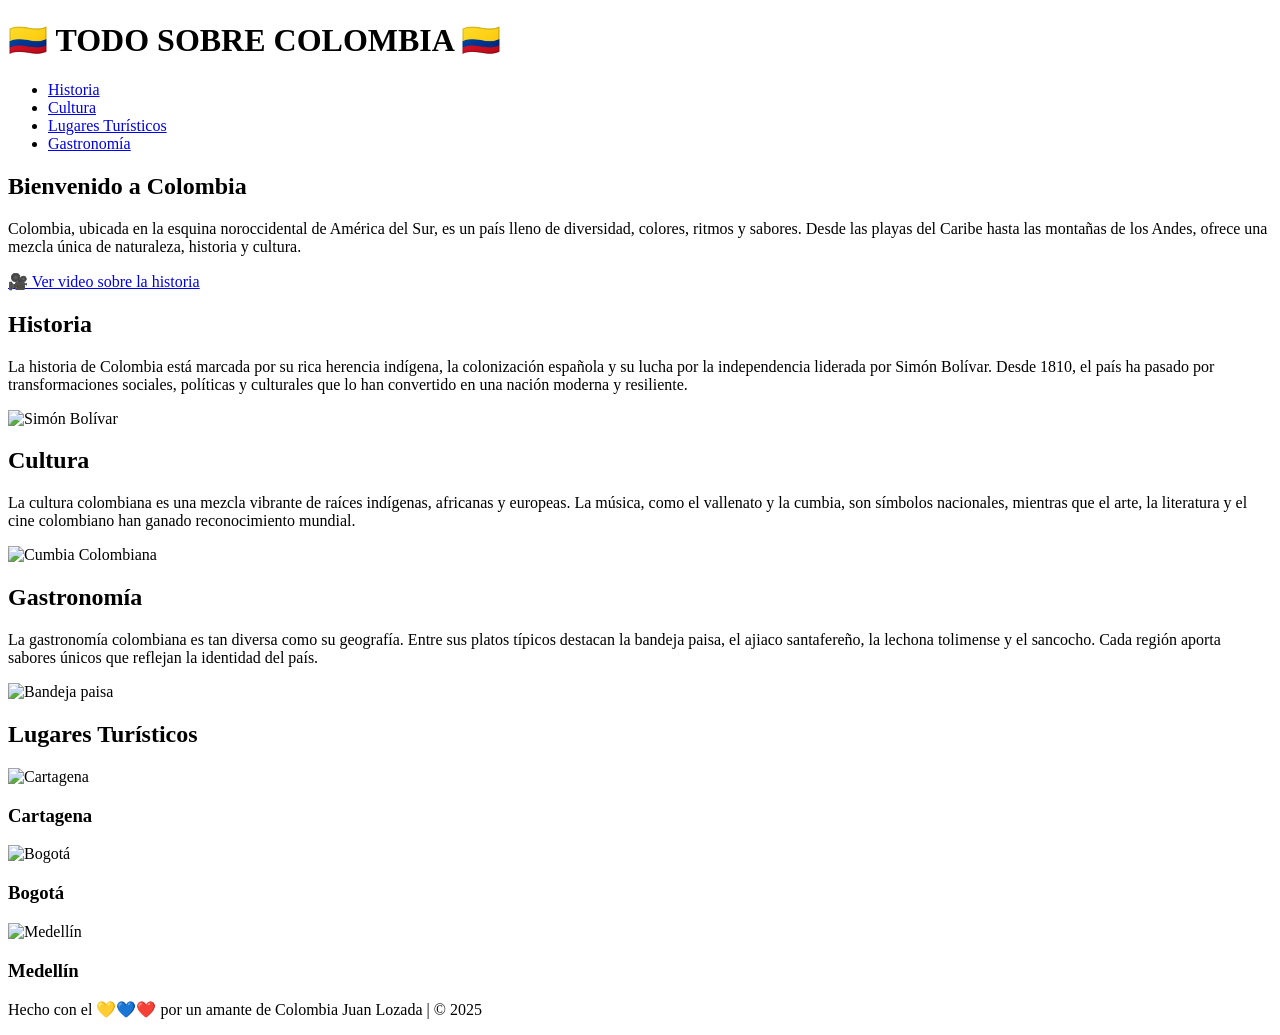
==== Login_Proyecto/index.html @ 922adaa2 "Add files via upload" ====
<!DOCTYPE html>
<html lang="es">
<head>
  <meta charset="UTF-8">
  <title>Colombia - Tierra de Sabores y Colores</title>
  <link rel="stylesheet" href="style.css">
</head>
<body>
  <header>
    <h1>🇨🇴 TODO SOBRE COLOMBIA 🇨🇴</h1>
    <nav>
      <ul>
        <li><a href="#historia">Historia</a></li>
        <li><a href="#cultura">Cultura</a></li>
        <li><a href="#lugares">Lugares Turísticos</a></li>
        <li><a href="#gastronomia">Gastronomía</a></li>
      </ul>
    </nav>
  </header>

  <section class="intro">
    <h2>Bienvenido a Colombia</h2>
    <p>
      Colombia, ubicada en la esquina noroccidental de América del Sur, es un país lleno de diversidad,
      colores, ritmos y sabores. Desde las playas del Caribe hasta las montañas de los Andes, 
      ofrece una mezcla única de naturaleza, historia y cultura.
    </p>
    <a class="boton" href="https://www.youtube.com/watch?v=g2CiCEfn9dk" target="_blank">🎥 Ver video sobre la historia</a>
  </section>

  <section id="historia" class="contenedor">
    <h2>Historia</h2>
    <p>
      La historia de Colombia está marcada por su rica herencia indígena, la colonización española y 
      su lucha por la independencia liderada por Simón Bolívar. Desde 1810, el país ha pasado por
      transformaciones sociales, políticas y culturales que lo han convertido en una nación moderna y resiliente.
    </p>
    <img src="C:\Users\FAMILIA\Documents\Login_Proyecto\Imagenes\Simon_Bolivar.jpg" alt="Simón Bolívar">
  </section>

  <section id="cultura" class="contenedor">
    <h2>Cultura</h2>
    <p>
      La cultura colombiana es una mezcla vibrante de raíces indígenas, africanas y europeas. 
      La música, como el vallenato y la cumbia, son símbolos nacionales, mientras que el arte, 
      la literatura y el cine colombiano han ganado reconocimiento mundial.
    </p>
    <img src="C:\Users\FAMILIA\Documents\Login_Proyecto\Imagenes\Imagen_1.jpg" alt="Cumbia Colombiana">
  </section>
  
  <section id="gastronomia" class="contenedor">
    <h2>Gastronomía</h2>
    <p>
      La gastronomía colombiana es tan diversa como su geografía. Entre sus platos típicos destacan la bandeja paisa,
      el ajiaco santafereño, la lechona tolimense y el sancocho. Cada región aporta sabores únicos que reflejan la identidad del país.
    </p>
    <img src="C:\Users\FAMILIA\Documents\Login_Proyecto\Imagenes\Bandeja_Paisa.jpg" alt="Bandeja paisa">
  </section>

  <section id="lugares" class="galeria">
    <h2>Lugares Turísticos</h2>
    <div class="imagenes">
      <div class="card">
        <img src="C:\Users\FAMILIA\Documents\Login_Proyecto\Imagenes\Cartagena.jpg" alt="Cartagena">
        <h3>Cartagena</h3>
      </div>
      <div class="card">
        <img src="C:\Users\FAMILIA\Documents\Login_Proyecto\Imagenes\Bogota.jpg" alt="Bogotá">
        <h3>Bogotá</h3>
      </div>
      <div class="card">
        <img src="C:\Users\FAMILIA\Documents\Login_Proyecto\Imagenes\Medellin.jpg" alt="Medellín">
        <h3>Medellín</h3>
      </div>
    </div>
  </section>

  

  <footer>
    <p>Hecho con el 💛💙❤️ por un amante de Colombia Juan Lozada | © 2025</p>
  </footer>
</body>
</html>
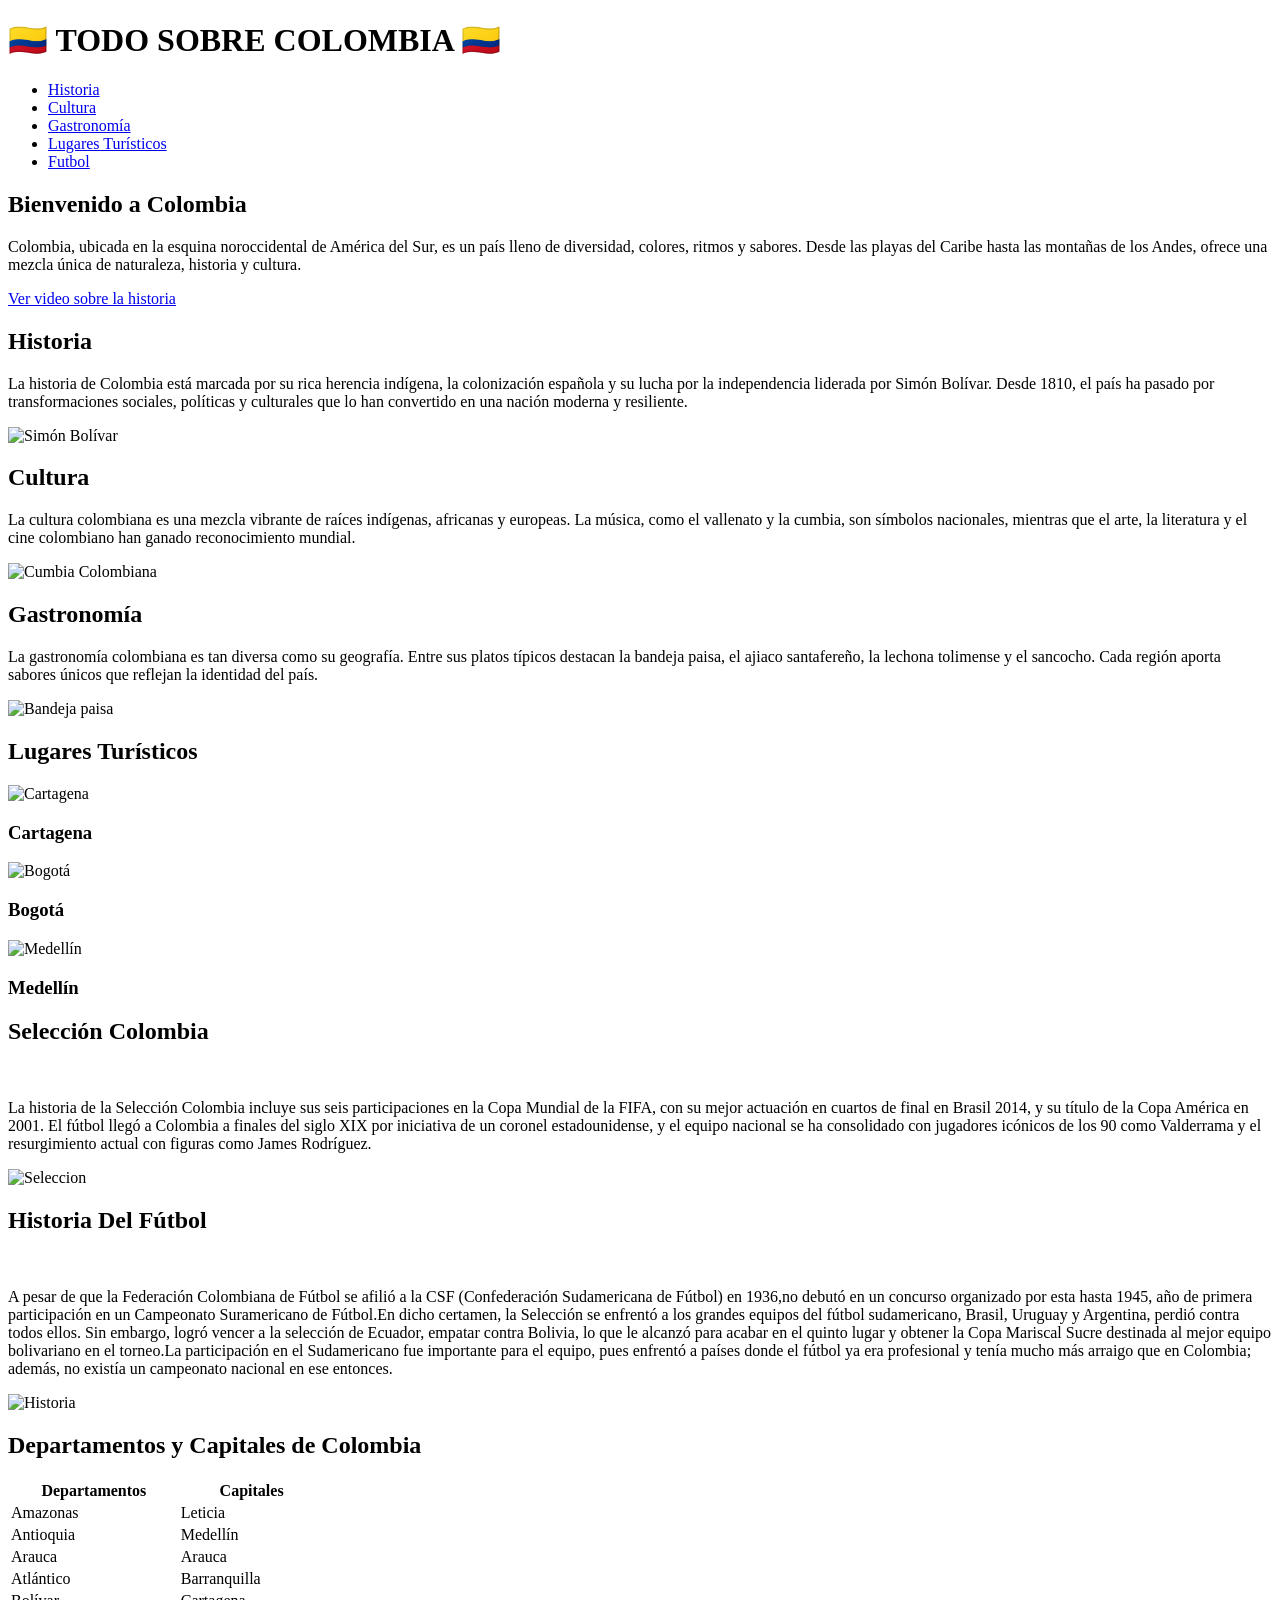
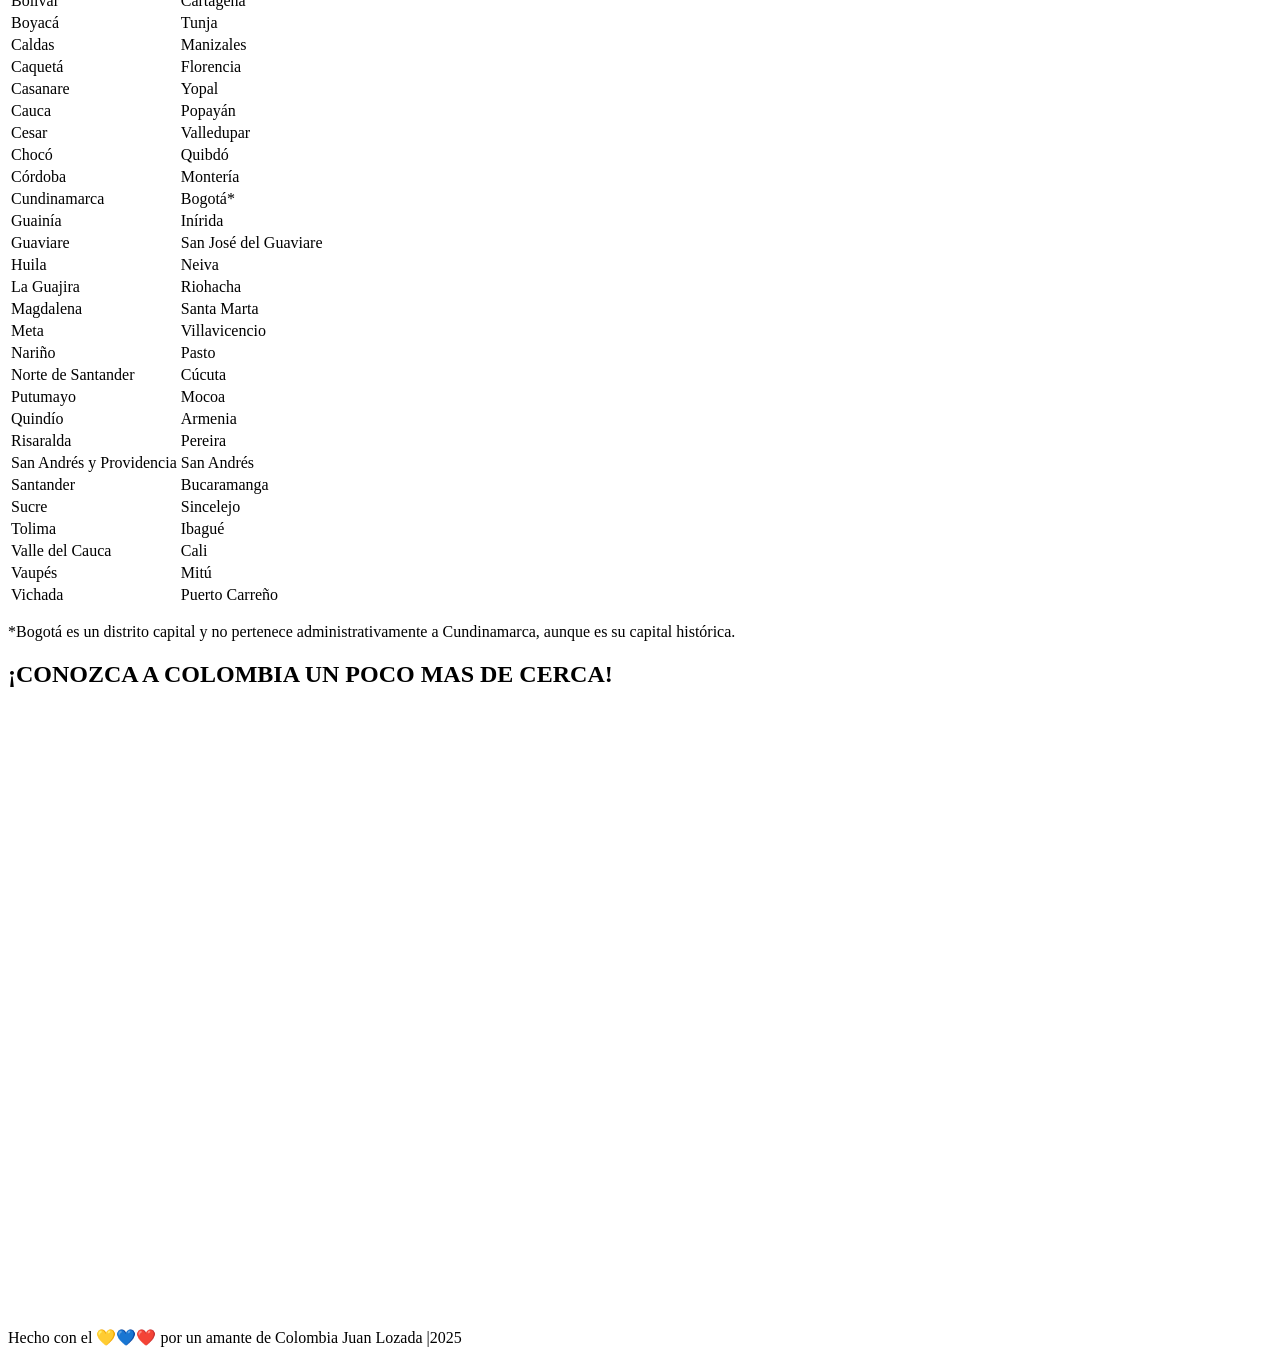
==== commit f941e71d: "Add files via upload" ====
--- a/Login_Proyecto/index.html
+++ b/Login_Proyecto/index.html
@@ -4,6 +4,7 @@
   <meta charset="UTF-8">
   <title>Colombia - Tierra de Sabores y Colores</title>
   <link rel="stylesheet" href="style.css">
+  <link rel="icon" type="image/x-icon" href="https://upload.wikimedia.org/wikipedia/commons/thumb/2/21/Flag_of_Colombia.svg/2560px-Flag_of_Colombia.svg.png">
 </head>
 <body>
   <header>
@@ -12,8 +13,9 @@
       <ul>
         <li><a href="#historia">Historia</a></li>
         <li><a href="#cultura">Cultura</a></li>
+        <li><a href="#gastronomia">Gastronomía</a></li>
         <li><a href="#lugares">Lugares Turísticos</a></li>
-        <li><a href="#gastronomia">Gastronomía</a></li>
+        <li><a href="#Futbol">Futbol</a></li>
       </ul>
     </nav>
   </header>
@@ -25,7 +27,7 @@
       colores, ritmos y sabores. Desde las playas del Caribe hasta las montañas de los Andes, 
       ofrece una mezcla única de naturaleza, historia y cultura.
     </p>
-    <a class="boton" href="https://www.youtube.com/watch?v=g2CiCEfn9dk" target="_blank">🎥 Ver video sobre la historia</a>
+    <a class="boton" href="https://www.youtube.com/watch?v=g2CiCEfn9dk" target="_blank"> Ver video sobre la historia</a>
   </section>
 
   <section id="historia" class="contenedor">
@@ -35,7 +37,7 @@
       su lucha por la independencia liderada por Simón Bolívar. Desde 1810, el país ha pasado por
       transformaciones sociales, políticas y culturales que lo han convertido en una nación moderna y resiliente.
     </p>
-    <img src="C:\Users\FAMILIA\Documents\Login_Proyecto\Imagenes\Simon_Bolivar.jpg" alt="Simón Bolívar">
+    <img src="C:\Users\AdminSena\Downloads\Login_Proyecto\Imagenes\Simon_Bolivar.jpg" alt="Simón Bolívar">
   </section>
 
   <section id="cultura" class="contenedor">
@@ -45,7 +47,7 @@
       La música, como el vallenato y la cumbia, son símbolos nacionales, mientras que el arte, 
       la literatura y el cine colombiano han ganado reconocimiento mundial.
     </p>
-    <img src="C:\Users\FAMILIA\Documents\Login_Proyecto\Imagenes\Imagen_1.jpg" alt="Cumbia Colombiana">
+    <img src="C:\Users\AdminSena\Downloads\Login_Proyecto\Imagenes\Imagen_1.jpg" alt="Cumbia Colombiana">
   </section>
   
   <section id="gastronomia" class="contenedor">
@@ -54,31 +56,116 @@
       La gastronomía colombiana es tan diversa como su geografía. Entre sus platos típicos destacan la bandeja paisa,
       el ajiaco santafereño, la lechona tolimense y el sancocho. Cada región aporta sabores únicos que reflejan la identidad del país.
     </p>
-    <img src="C:\Users\FAMILIA\Documents\Login_Proyecto\Imagenes\Bandeja_Paisa.jpg" alt="Bandeja paisa">
+    <img src="C:\Users\AdminSena\Downloads\Login_Proyecto\Imagenes\Bandeja_Paisa.jpg" alt="Bandeja paisa">
   </section>
 
   <section id="lugares" class="galeria">
     <h2>Lugares Turísticos</h2>
     <div class="imagenes">
       <div class="card">
-        <img src="C:\Users\FAMILIA\Documents\Login_Proyecto\Imagenes\Cartagena.jpg" alt="Cartagena">
+        <img src="C:\Users\AdminSena\Downloads\Login_Proyecto\Imagenes\Cartagena.jpg" alt="Cartagena">
         <h3>Cartagena</h3>
       </div>
       <div class="card">
-        <img src="C:\Users\FAMILIA\Documents\Login_Proyecto\Imagenes\Bogota.jpg" alt="Bogotá">
+        <img src="C:\Users\AdminSena\Downloads\Login_Proyecto\Imagenes\Bogota.jpg" alt="Bogotá">
         <h3>Bogotá</h3>
       </div>
       <div class="card">
-        <img src="C:\Users\FAMILIA\Documents\Login_Proyecto\Imagenes\Medellin.jpg" alt="Medellín">
+        <img src="C:\Users\AdminSena\Downloads\Login_Proyecto\Imagenes\Medellin.jpg" alt="Medellín">
         <h3>Medellín</h3>
       </div>
     </div>
   </section>
 
+  <div class="contenedor-general">
   
 
+  <section id="Futbol" class="contenedor_Futbol">
+    <h2>Selección Colombia</h2> <br>
+    <p>
+      La historia de la Selección Colombia incluye sus seis participaciones en la Copa Mundial de la FIFA,
+      con su mejor actuación en cuartos de final en Brasil 2014, y su título de la Copa América en 2001.
+      El fútbol llegó a Colombia a finales del siglo XIX por iniciativa de un coronel estadounidense, y 
+      el equipo nacional se ha consolidado con jugadores icónicos de los 90 como Valderrama y 
+      el resurgimiento actual con figuras como James Rodríguez.
+    </p>
+    <img src="C:\Users\AdminSena\Downloads\Login_Proyecto\Imagenes\Imagen_Futbol.jpg" alt="Seleccion">
+  </section>
+
+ 
+  <section id="Historia" class="contenedor_Historia">
+    <h2>Historia Del Fútbol</h2> <br>
+    <p>
+      A pesar de que la Federación Colombiana de Fútbol se afilió a la CSF 
+      (Confederación Sudamericana de Fútbol) en 1936,no debutó en un concurso organizado por 
+      esta hasta 1945, año de primera participación en un Campeonato Suramericano de Fútbol.​En 
+      dicho certamen, la Selección se enfrentó a los grandes equipos del fútbol 
+      sudamericano, Brasil, Uruguay y Argentina, perdió contra todos ellos. Sin embargo, logró vencer a la selección de Ecuador, 
+      empatar contra Bolivia, lo que le alcanzó para acabar en el quinto lugar y obtener la Copa Mariscal Sucre destinada al mejor
+      equipo bolivariano en el torneo.​La participación en el Sudamericano fue importante para el 
+      equipo, pues enfrentó a países donde el fútbol ya era profesional y tenía mucho más arraigo que en 
+      Colombia; además, no existía un campeonato nacional en ese entonces.
+    </p>
+    <img src="C:\Users\AdminSena\Downloads\Login_Proyecto\Imagenes\Historia.webp" alt="Historia">
+  </section>
+
+</div>
+
+<section id="Departamentos" class="tabla_Colombia">
+  <h2>Departamentos y Capitales de Colombia</h2>
+  <table>
+    <tr>
+      <th>Departamentos</th>
+      <th>Capitales</th>
+    </tr>
+    <tr><td>Amazonas</td><td>Leticia</td></tr>
+    <tr><td>Antioquia</td><td>Medellín</td></tr>
+    <tr><td>Arauca</td><td>Arauca</td></tr>
+    <tr><td>Atlántico</td><td>Barranquilla</td></tr>
+    <tr><td>Bolívar</td><td>Cartagena</td></tr>
+    <tr><td>Boyacá</td><td>Tunja</td></tr>
+    <tr><td>Caldas</td><td>Manizales</td></tr>
+    <tr><td>Caquetá</td><td>Florencia</td></tr>
+    <tr><td>Casanare</td><td>Yopal</td></tr>
+    <tr><td>Cauca</td><td>Popayán</td></tr>
+    <tr><td>Cesar</td><td>Valledupar</td></tr>
+    <tr><td>Chocó</td><td>Quibdó</td></tr>
+    <tr><td>Córdoba</td><td>Montería</td></tr>
+    <tr><td>Cundinamarca</td><td>Bogotá*</td></tr>
+    <tr><td>Guainía</td><td>Inírida</td></tr>
+    <tr><td>Guaviare</td><td>San José del Guaviare</td></tr>
+    <tr><td>Huila</td><td>Neiva</td></tr>
+    <tr><td>La Guajira</td><td>Riohacha</td></tr>
+    <tr><td>Magdalena</td><td>Santa Marta</td></tr>
+    <tr><td>Meta</td><td>Villavicencio</td></tr>
+    <tr><td>Nariño</td><td>Pasto</td></tr>
+    <tr><td>Norte de Santander</td><td>Cúcuta</td></tr>
+    <tr><td>Putumayo</td><td>Mocoa</td></tr>
+    <tr><td>Quindío</td><td>Armenia</td></tr>
+    <tr><td>Risaralda</td><td>Pereira</td></tr>
+    <tr><td>San Andrés y Providencia</td><td>San Andrés</td></tr>
+    <tr><td>Santander</td><td>Bucaramanga</td></tr>
+    <tr><td>Sucre</td><td>Sincelejo</td></tr>
+    <tr><td>Tolima</td><td>Ibagué</td></tr>
+    <tr><td>Valle del Cauca</td><td>Cali</td></tr>
+    <tr><td>Vaupés</td><td>Mitú</td></tr>
+    <tr><td>Vichada</td><td>Puerto Carreño</td></tr>
+  </table>
+  <p class="nota">*Bogotá es un distrito capital y no pertenece administrativamente a Cundinamarca, aunque es su capital histórica.</p>
+</section>
+
+<h2 class="Titulo_video">¡CONOZCA A COLOMBIA UN POCO MAS DE CERCA!</h2>
+
+<div class="iframe_container">
+<iframe width="1100" height="600" src="https://www.youtube.com/embed/iyteoh7jreA?si=lpUiF5dvfvbE3qK4"
+ title="YouTube video player" frameborder="0" allow="accelerometer; autoplay; clipboard-write; 
+ encrypted-media; gyroscope; picture-in-picture; web-share" 
+referrerpolicy="strict-origin-when-cross-origin" allowfullscreen></iframe>
+</div>
+
+
   <footer>
-    <p>Hecho con el 💛💙❤️ por un amante de Colombia Juan Lozada | © 2025</p>
+    <p>Hecho con el 💛💙❤️ por un amante de Colombia Juan Lozada |2025</p>
   </footer>
 </body>
-</html>
+</html>
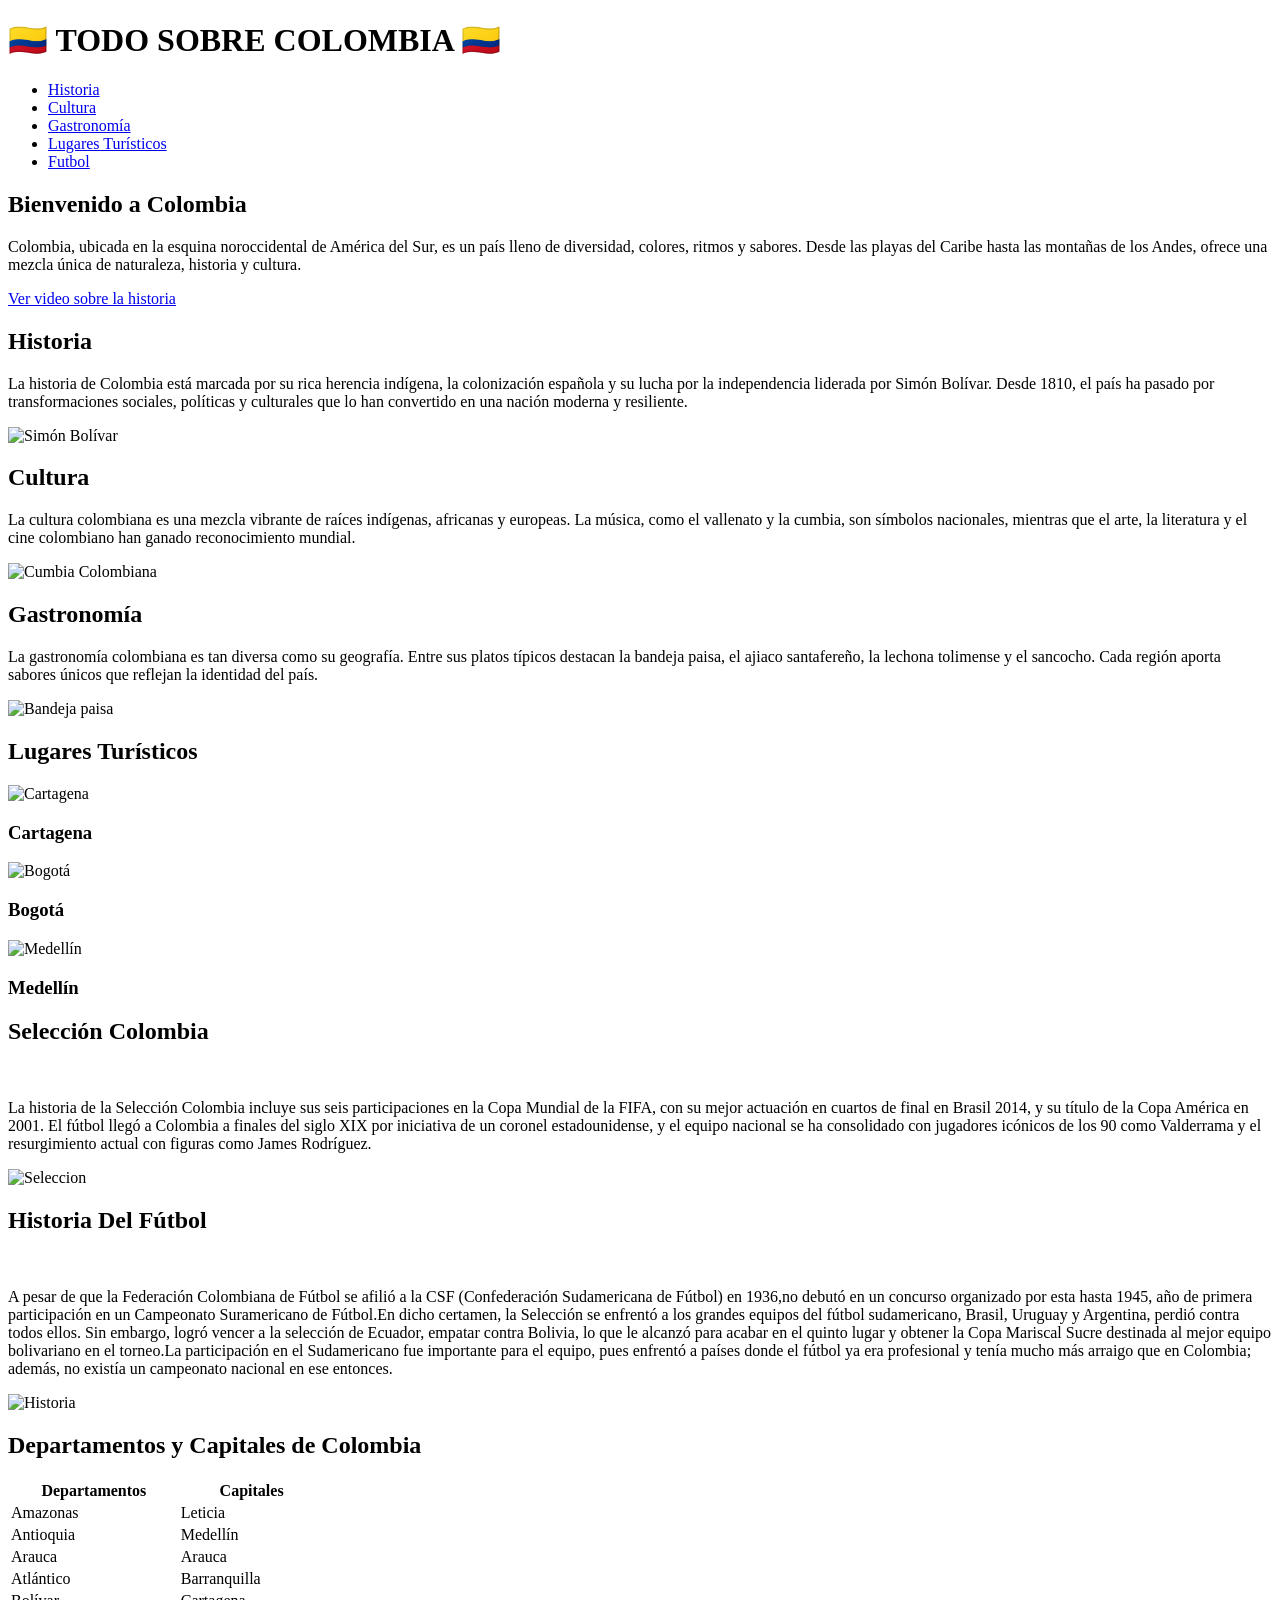
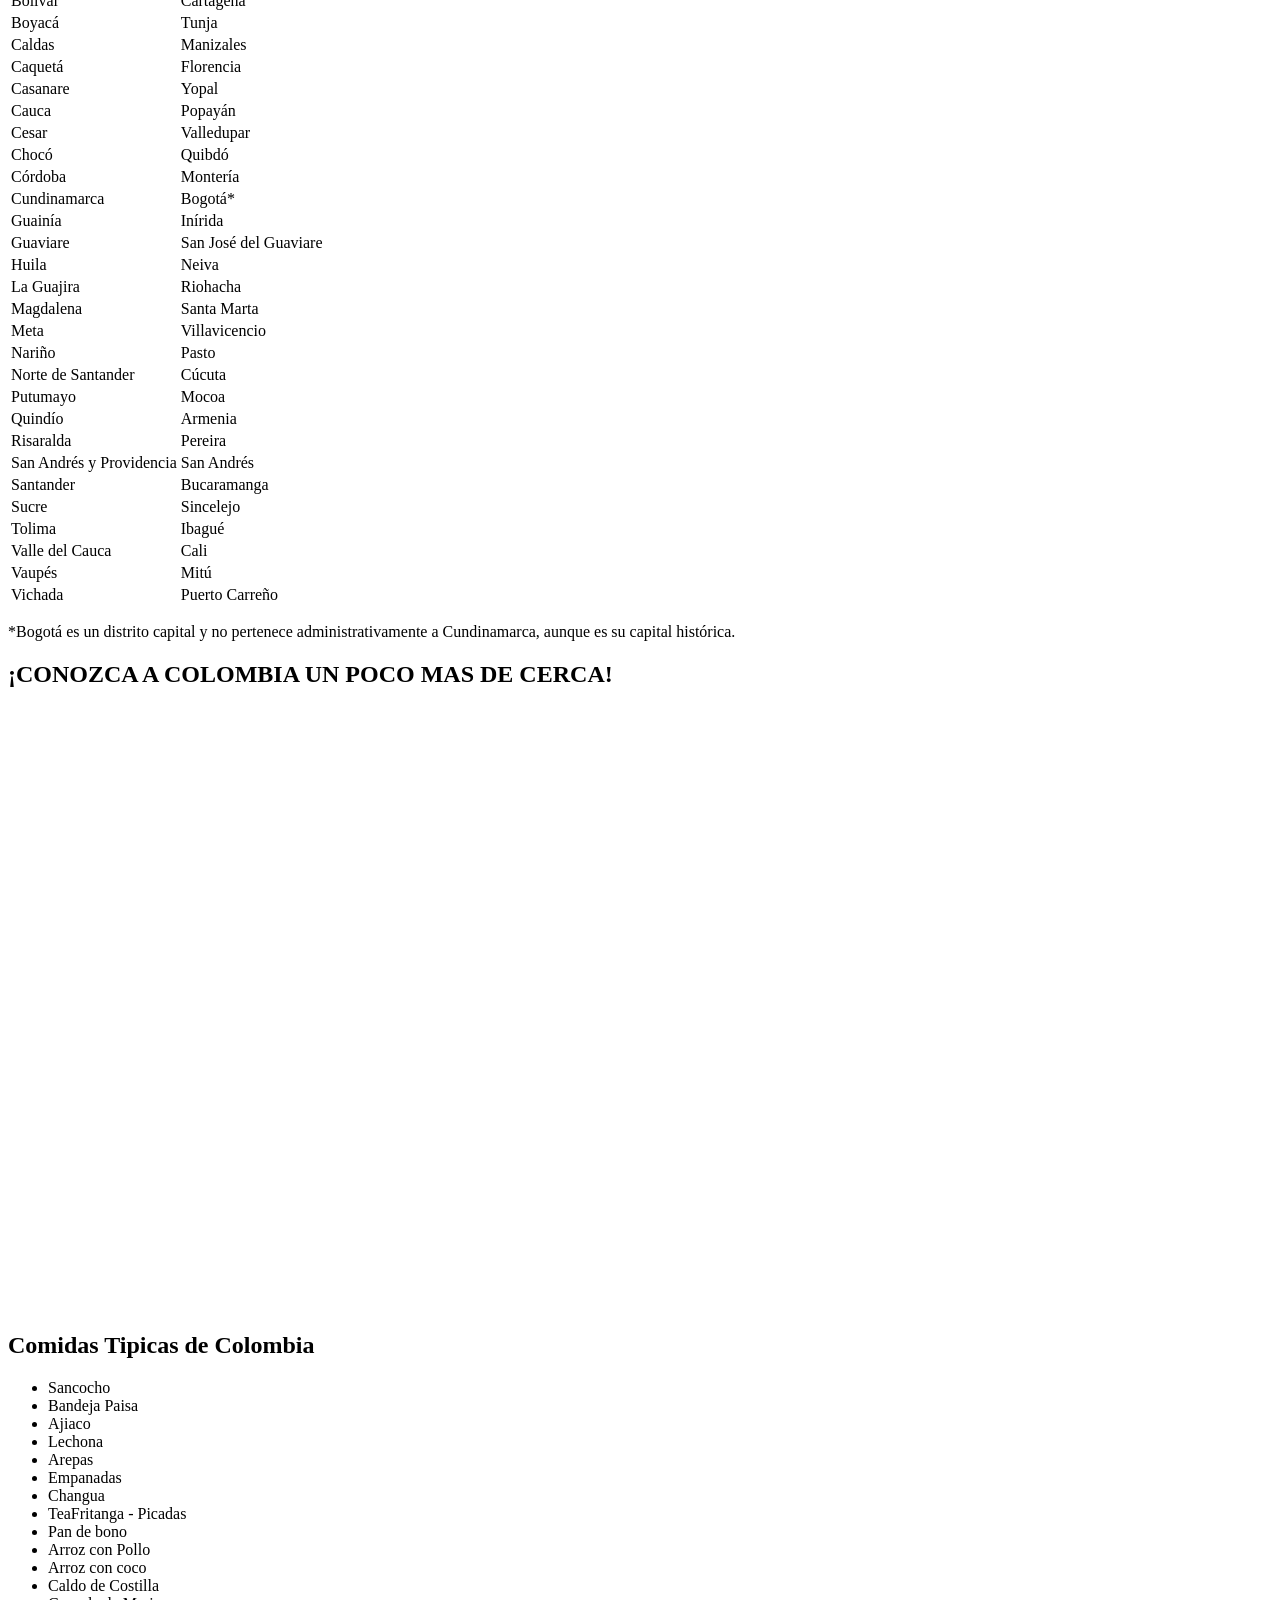
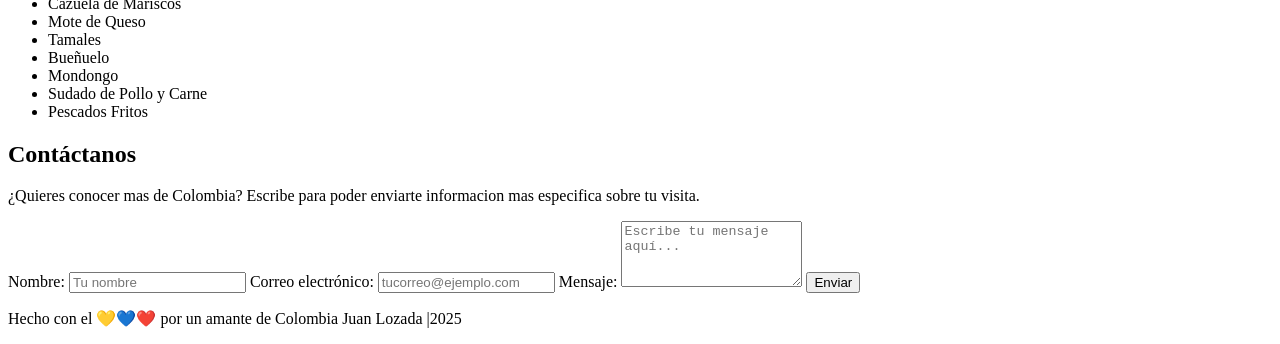
==== commit 483ff5bf: "Update index.html" ====
--- a/Login_Proyecto/index.html
+++ b/Login_Proyecto/index.html
@@ -162,10 +162,58 @@
  encrypted-media; gyroscope; picture-in-picture; web-share" 
 referrerpolicy="strict-origin-when-cross-origin" allowfullscreen></iframe>
 </div>
+  
+<section id="Lista" class="Comidas_Tipicas">
+<h2>Comidas Tipicas de Colombia</h2>
+<ul>
+  <li>Sancocho</li>
+  <li>Bandeja Paisa</li>
+  <li>Ajiaco</li>
+   <li>Lechona</li>
+  <li>Arepas</li>
+  <li>Empanadas</li>
+  <li>Changua</li>
+  <li>TeaFritanga - Picadas</li>
+  <li>Pan de bono</li> 
+  <li>Arroz con Pollo</li>
+  <li>Arroz con coco</li>
+  <li>Caldo de Costilla</li> 
+  <li>Cazuela de Mariscos</li>
+  <li>Mote de Queso</li>
+  <li>Tamales</li> 
+  <li>Bueñuelo</li>
+  <li>Mondongo</li>
+  <li>Sudado de Pollo y Carne</li> 
+  <li>Pescados Fritos</li>
+</ul> 
+
+
+</section>
+
+<section id="contacto" class="formulario">
+  <h2>Contáctanos</h2>
+  <p>¿Quieres conocer mas de Colombia? Escribe para poder enviarte informacion mas especifica sobre tu visita.</p>
+
+  <form action="#" method="post">
+    <label for="nombre">Nombre:</label>
+    <input type="text" id="nombre" name="nombre" placeholder="Tu nombre" required>
+
+    <label for="email">Correo electrónico:</label>
+    <input type="email" id="email" name="email" placeholder="tucorreo@ejemplo.com" required>
+
+    <label for="mensaje">Mensaje:</label>
+    <textarea id="mensaje" name="mensaje" rows="4" placeholder="Escribe tu mensaje aquí..." required></textarea>
+
+    <button type="submit">Enviar</button>
+  </form>
+</section>
 
 
   <footer>
     <p>Hecho con el 💛💙❤️ por un amante de Colombia Juan Lozada |2025</p>
   </footer>
 </body>
-</html>+</html>
+
+
+ 
